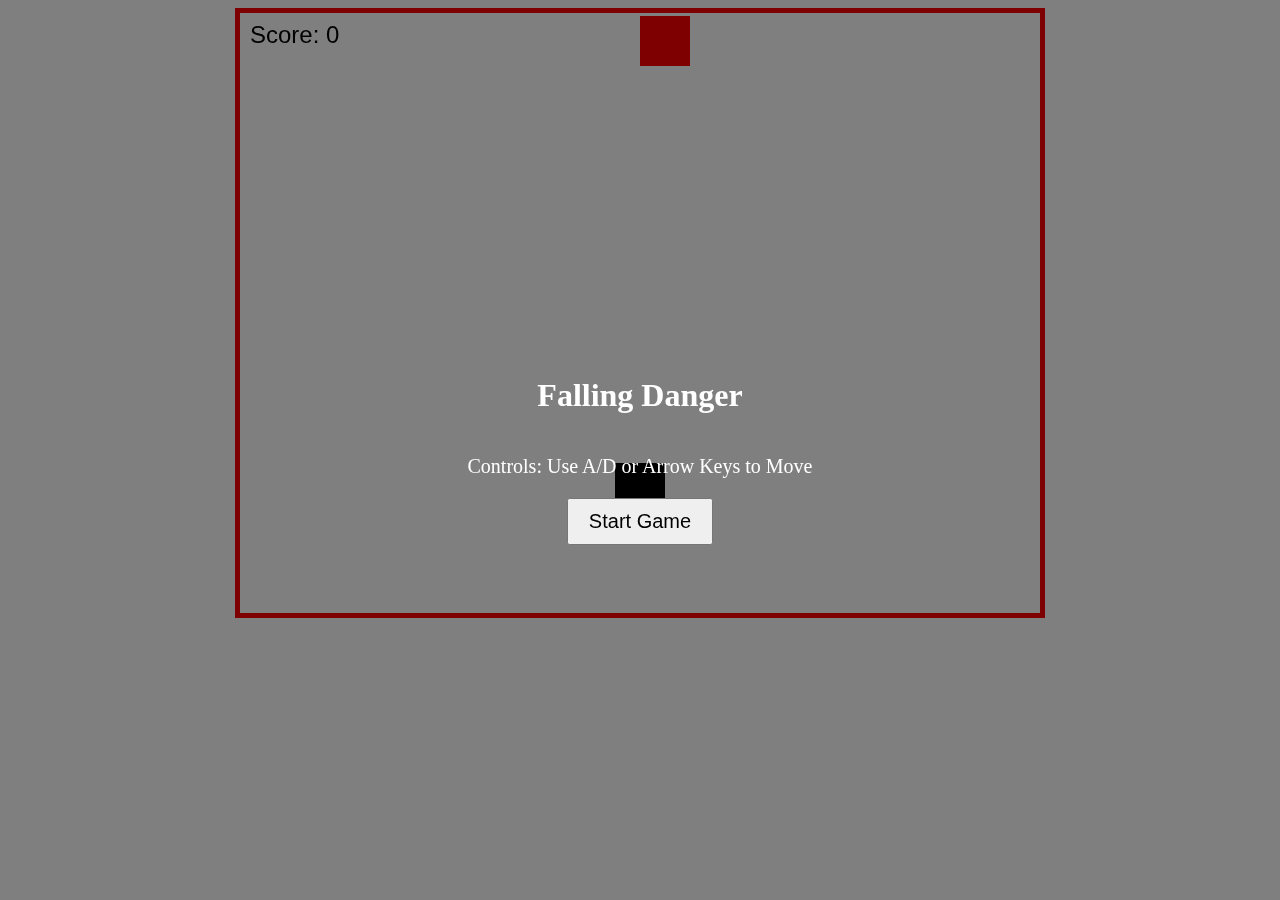
==== fd-game/index.html @ f501187d "Add files via upload" ====
<!DOCTYPE html>
<html lang="en">
<head>
    <meta charset="UTF-8">
    <meta name="viewport" content="width=device-width, initial-scale=1.0">
    <title>Falling Danger</title>
    <style>
        canvas {
            background-color: #ffffff;
            display: block;
            margin: auto;
            border: 5px solid red; /* Red border around the canvas */
        }
        .overlay {
            position: absolute;
            top: 0;
            left: 0;
            width: 100%;
            height: 100%;
            background-color: rgba(0, 0, 0, 0.5);
            display: none;
            justify-content: center;
            align-items: center;
            flex-direction: column;
        }
        .overlay.visible {
            display: flex;
        }
        .overlay button {
            padding: 10px 20px;
            font-size: 20px;
        }
    </style>
</head>
<body>
    <div id="mainMenu" class="overlay visible">
        <h1 style="color: white;">Falling Danger</h1>
        <p style="color: white; font-size: 20px;">Controls: Use A/D or Arrow Keys to Move</p>
        <button id="startButton">Start Game</button>
    </div>
    <div id="gameOverScreen" class="overlay">
        <h1 style="color: red;">You Died</h1>
        <p style="color: white;">Score: <span id="finalScore">0</span></p>
        <p style="color: white;">High Score: <span id="highScore">0</span></p>
        <button id="restartButton">Restart</button>
    </div>
    <canvas id="gameCanvas" width="800" height="600"></canvas>
    <script src="game.js"></script>
</body>
</html>
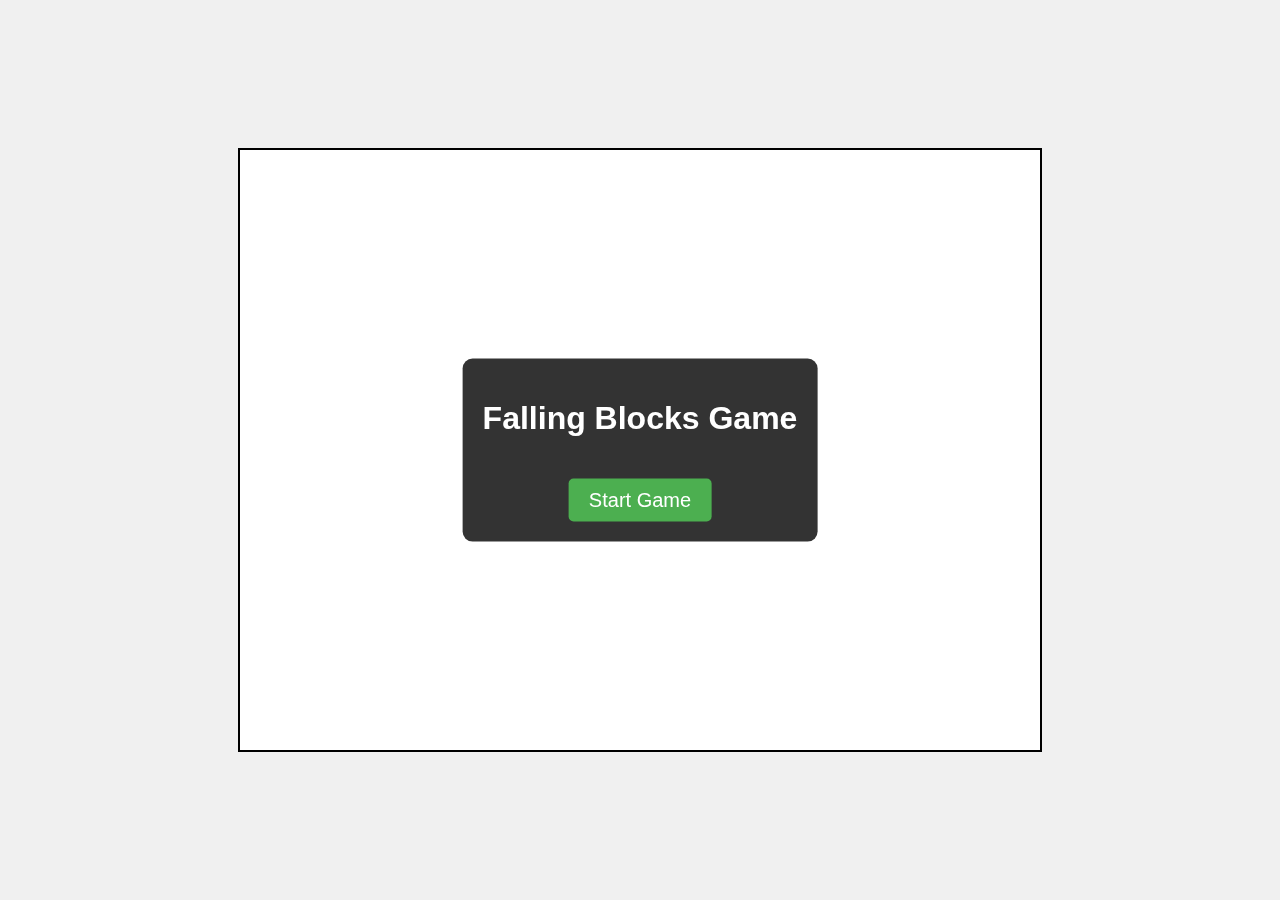
==== commit 15b5b076: "Add files via upload" ====
--- a/fd-game/index.html
+++ b/fd-game/index.html
@@ -3,48 +3,254 @@
 <head>
     <meta charset="UTF-8">
     <meta name="viewport" content="width=device-width, initial-scale=1.0">
-    <title>Falling Danger</title>
+    <title>Falling Blocks Game</title>
     <style>
-        canvas {
-            background-color: #ffffff;
-            display: block;
-            margin: auto;
-            border: 5px solid red; /* Red border around the canvas */
-        }
-        .overlay {
-            position: absolute;
-            top: 0;
-            left: 0;
-            width: 100%;
-            height: 100%;
-            background-color: rgba(0, 0, 0, 0.5);
-            display: none;
+        body {
+            margin: 0;
+            display: flex;
             justify-content: center;
             align-items: center;
-            flex-direction: column;
-        }
-        .overlay.visible {
-            display: flex;
-        }
-        .overlay button {
+            height: 100vh;
+            background-color: #f0f0f0;
+            font-family: Arial, sans-serif;
+        }
+
+        #gameCanvas {
+            background-color: #fff;
+            border: 2px solid #000;
+        }
+
+        #mainMenu, #gameOverScreen {
+            position: absolute;
+            top: 50%;
+            left: 50%;
+            transform: translate(-50%, -50%);
+            text-align: center;
+            background-color: rgba(0, 0, 0, 0.8);
+            padding: 20px;
+            border-radius: 10px;
+            display: none;
+        }
+
+        #mainMenu.visible, #gameOverScreen.visible {
+            display: block;
+        }
+
+        #startButton, #restartButton {
+            margin-top: 20px;
             padding: 10px 20px;
             font-size: 20px;
+            cursor: pointer;
+            border: none;
+            border-radius: 5px;
+            background-color: #4CAF50;
+            color: white;
+        }
+
+        #restartButton {
+            background-color: #f44336;
+        }
+
+        #finalScore, #highScore {
+            font-size: 24px;
+            color: white;
         }
     </style>
 </head>
 <body>
-    <div id="mainMenu" class="overlay visible">
-        <h1 style="color: white;">Falling Danger</h1>
-        <p style="color: white; font-size: 20px;">Controls: Use A/D or Arrow Keys to Move</p>
+    <div id="mainMenu" class="visible">
+        <h1 style="color:white;">Falling Blocks Game</h1>
         <button id="startButton">Start Game</button>
     </div>
-    <div id="gameOverScreen" class="overlay">
-        <h1 style="color: red;">You Died</h1>
-        <p style="color: white;">Score: <span id="finalScore">0</span></p>
-        <p style="color: white;">High Score: <span id="highScore">0</span></p>
-        <button id="restartButton">Restart</button>
+
+    <div id="gameOverScreen">
+        <h1 style="color:white;">Game Over</h1>
+        <p style="color:white;">Final Score: <span id="finalScore"></span></p>
+        <p style="color:white;">High Score: <span id="highScore"></span></p>
+        <button id="restartButton">Restart Game</button>
     </div>
+
     <canvas id="gameCanvas" width="800" height="600"></canvas>
-    <script src="game.js"></script>
+
+    <script>
+        const canvas = document.getElementById('gameCanvas');
+        const ctx = canvas.getContext('2d');
+        const mainMenu = document.getElementById('mainMenu');
+        const gameOverScreen = document.getElementById('gameOverScreen');
+        const startButton = document.getElementById('startButton');
+        const restartButton = document.getElementById('restartButton');
+
+        const PLAYER_SIZE = 50;
+        const ENEMY_SIZE = 50;
+        const ENEMY_SPEED = 3;
+        const PLAYER_SPEED = 10;
+        const PLAYER_START_Y = canvas.height - 150; // Adjusted to 150 pixels above the bottom
+        const INITIAL_ENEMY_COUNT = 3;
+        let player = { x: canvas.width / 2 - PLAYER_SIZE / 2, y: PLAYER_START_Y, size: PLAYER_SIZE, speed: PLAYER_SPEED };
+        let enemies = [];
+        let score = 0;
+        let highScore = 0;
+        let gameOver = false;
+        let gameStarted = false;
+        let countdown = 5;
+        let paused = false;
+        let gameLoopId = null;
+
+        startButton.addEventListener('click', startGame);
+        restartButton.addEventListener('click', startGame);
+        document.addEventListener('keydown', handleKeyDown);
+
+        function handleKeyDown(e) {
+            if (e.key === 'p' || e.key === 'P') {
+                togglePause();
+            } else if ((e.key === 'ArrowLeft' || e.key === 'a') && !paused) {
+                player.x -= player.speed;
+            } else if ((e.key === 'ArrowRight' || e.key === 'd') && !paused) {
+                player.x += player.speed;
+            }
+        }
+
+        function togglePause() {
+            paused = !paused;
+            if (paused) {
+                cancelAnimationFrame(gameLoopId);
+            } else {
+                gameLoopId = requestAnimationFrame(gameLoop);
+            }
+        }
+
+        function movePlayer() {
+            if (!gameOver && gameStarted && !paused) {
+                if (player.x < 0) {
+                    player.x = 0;
+                } else if (player.x + player.size > canvas.width) {
+                    player.x = canvas.width - player.size;
+                }
+            }
+        }
+
+        function detectCollision() {
+            return enemies.some(enemy => (
+                player.x < enemy.x + enemy.size &&
+                player.x + player.size > enemy.x &&
+                player.y < enemy.y + enemy.size &&
+                player.y + player.size > enemy.y
+            ));
+        }
+
+        function startGame() {
+            mainMenu.classList.remove('visible');
+            gameOverScreen.classList.remove('visible');
+            countdown = 5;
+            gameOver = false;
+            gameStarted = false;
+            paused = false;
+            player = { x: canvas.width / 2 - PLAYER_SIZE / 2, y: PLAYER_START_Y, size: PLAYER_SIZE, speed: PLAYER_SPEED };
+            enemies = [];
+            score = 0;
+            enemyCount = INITIAL_ENEMY_COUNT;
+
+            const countdownInterval = setInterval(() => {
+                ctx.clearRect(0, 0, canvas.width, canvas.height);
+                ctx.font = '48px Arial';
+                ctx.fillStyle = 'black';
+                ctx.fillText(`Starting in ${countdown}`, canvas.width / 2 - 150, canvas.height / 2);
+                countdown--;
+                if (countdown < 0) {
+                    clearInterval(countdownInterval);
+                    gameStarted = true;
+                    gameLoopId = requestAnimationFrame(gameLoop);
+                }
+            }, 1000);
+        }
+
+        function spawnEnemies() {
+            while (enemies.length < enemyCount) {
+                let enemyX = Math.random() * (canvas.width - ENEMY_SIZE);
+                enemies.push({ x: enemyX, y: 0, size: ENEMY_SIZE, speed: ENEMY_SPEED });
+            }
+        }
+
+        function gameLoop() {
+            ctx.clearRect(0, 0, canvas.width, canvas.height);
+
+            if (!gameOver && !paused) {
+                movePlayer();
+                spawnEnemies();
+
+                enemies.forEach(enemy => {
+                    enemy.y += enemy.speed;
+                    if (enemy.y > canvas.height) {
+                        enemy.y = 0;
+                        enemy.x = Math.random() * (canvas.width - enemy.size);
+                        score++;
+                    }
+                });
+
+                if (detectCollision()) {
+                    gameOver = true;
+                    gameOverScreen.classList.add('visible');
+                    document.getElementById('finalScore').textContent = score;
+                    if (score > highScore) {
+                        highScore = score;
+                        updateHighScore();
+                        saveHighScore();
+                    }
+                }
+
+                // Reduce enemy count by 2 after each set of 3 blocks pass
+                if (score > 0 && score % 3 === 0 && enemyCount > 1) {
+                    enemyCount -= 2;
+                    enemyCount = Math.max(enemyCount, 1); // Ensure at least 1 block remains
+                }
+
+                ctx.fillStyle = 'black';
+                ctx.fillRect(player.x, player.y, player.size, player.size);
+
+                ctx.fillStyle = 'red';
+                enemies.forEach(enemy => {
+                    ctx.fillRect(enemy.x, enemy.y, enemy.size, enemy.size);
+                });
+
+                ctx.font = '24px Arial';
+                ctx.fillStyle = 'black';
+                ctx.fillText(`Score: ${score}`, 10, 30);
+            }
+
+            if (gameStarted && !paused) {
+                gameLoopId = requestAnimationFrame(gameLoop);
+            }
+        }
+
+        function updateHighScore() {
+            document.getElementById('highScore').textContent = highScore;
+        }
+
+        function saveHighScore() {
+            document.cookie = `highScore=${highScore}; expires=${getCookieExpirationDate()}; path=/`;
+        }
+
+        function getCookieExpirationDate() {
+            const d = new Date();
+            d.setFullYear(d.getFullYear() + 1);
+            return d.toUTCString();
+        }
+
+        function getHighScoreFromCookie() {
+            const cookies = document.cookie.split('; ');
+            for (let cookie of cookies) {
+                const [name, value] = cookie.split('=');
+                if (name === 'highScore') {
+                    return parseInt(value) || 0;
+                }
+            }
+            return 0;
+        }
+
+        highScore = getHighScoreFromCookie();
+        updateHighScore();
+
+        requestAnimationFrame(gameLoop);
+    </script>
 </body>
 </html>
